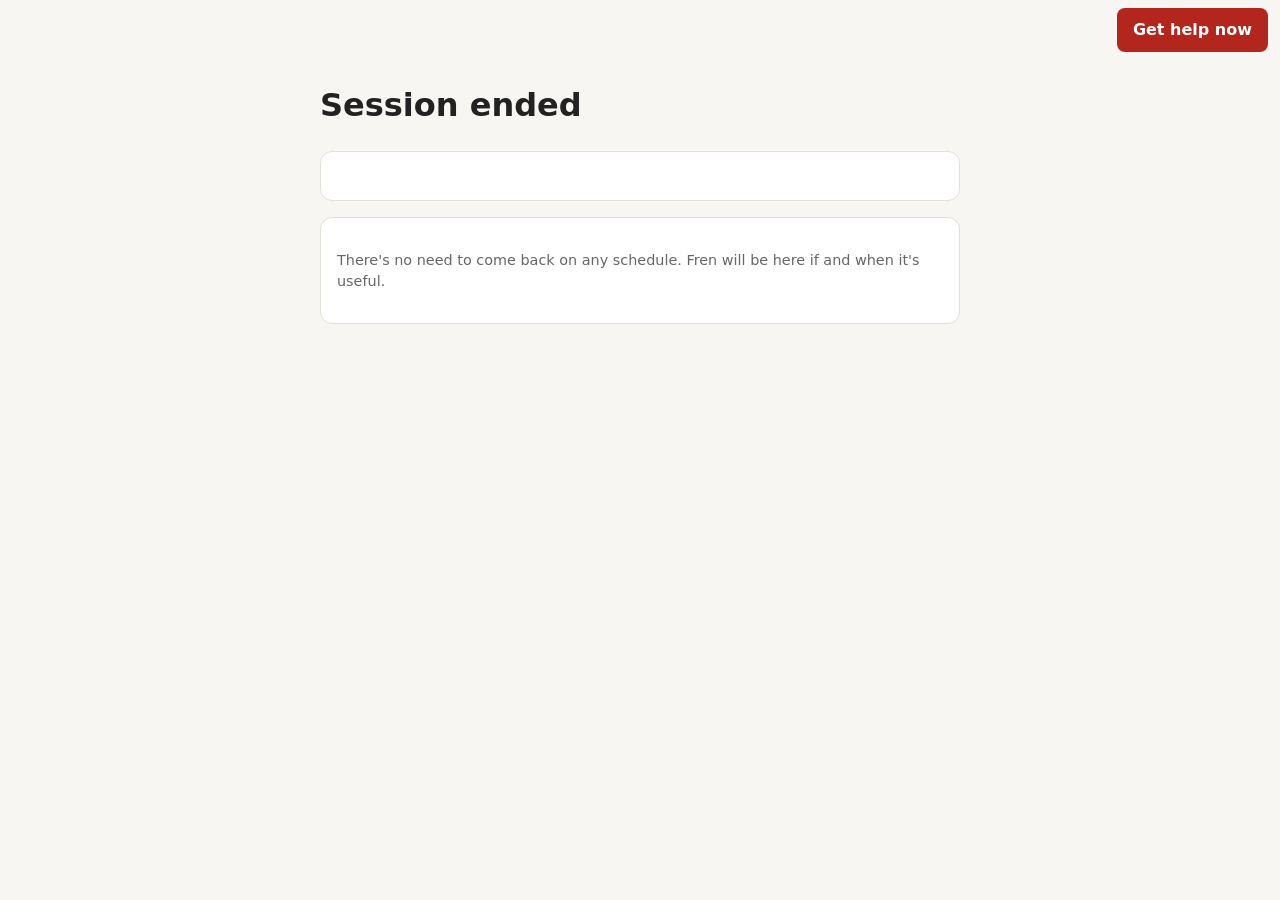
==== static/close.html @ 87d89432 "Add Fren session state machine with server-enforced limits Fixed stages (checkin, focus, reflection," ====
<!doctype html>
<html lang="en">
<head>
  <meta charset="utf-8">
  <meta name="viewport" content="width=device-width, initial-scale=1">
  <title>Fren - Session ended</title>
  <link rel="stylesheet" href="/static/style.css">
</head>
<body>
  <!-- "Get help now": every Fren page includes this exact link. -->
  <a class="help-button" href="/help">Get help now</a>

  <main>
    <h1>Session ended</h1>

    <section class="card">
      <p id="closing-message"></p>
      <p id="crisis-link" hidden>
        <a class="button" href="/help">See support options</a>
      </p>
    </section>

    <section class="card" id="plan-card" hidden>
      <h2>Your small plan</h2>
      <p id="plan-text"></p>
    </section>

    <section class="card">
      <p id="next-session"></p>
      <p class="muted">
        There's no need to come back on any schedule. Fren will be here if
        and when it's useful.
      </p>
    </section>
  </main>

  <script src="/static/common.js"></script>
  <script>
    async function setup() {
      const result = await api("/api/status");
      if (!result.ok) return;
      const status = result.data;
      showDevWarnings(status.dev_warnings);

      if (status.open_session) {
        window.location.href = "/session";  // still in a session
        return;
      }

      const last = status.last_session;
      if (last) {
        document.getElementById("closing-message").textContent = last.closing_message;
        document.getElementById("crisis-link").hidden = last.end_reason !== "crisis";
        if (last.plan_text) {
          document.getElementById("plan-text").textContent = last.plan_text;
          document.getElementById("plan-card").hidden = false;
        }
      }

      document.getElementById("next-session").textContent = status.next_available_at
        ? "Your next session can start from " + formatDateTime(status.next_available_at) + "."
        : "You can start a new session whenever you like.";
    }

    setup();
  </script>
</body>
</html>
---- static/style.css ----
/* Fren styles - deliberately plain and calm. */

/* Anything with the "hidden" attribute stays hidden, whatever other rules say. */
[hidden] { display: none !important; }

body {
  font-family: system-ui, -apple-system, "Segoe UI", sans-serif;
  background: #f7f6f2;
  color: #222;
  margin: 0;
  line-height: 1.5;
}

main {
  max-width: 640px;
  margin: 0 auto;
  padding: 8px 16px 32px;
}

a { color: #1f5f8b; }

/* The "Get help now" button: on every page. It sits at the top-right and
   stays in view while scrolling ("sticky"), without covering the page when
   it first loads. */
.help-button {
  position: sticky;
  top: 8px;
  z-index: 1000;
  display: block;
  width: fit-content;
  margin: 8px 12px 0 auto;
  background: #b3261e;
  color: #fff;
  padding: 10px 16px;
  border-radius: 8px;
  font-weight: bold;
  text-decoration: none;
}
.help-button:hover,
.help-button:focus { background: #8c1d18; outline: 3px solid #f2b8b5; }

/* The help / crisis message page */
.help-page h1 { font-size: 1.6rem; }
.help-urgent { font-size: 1.2rem; }
.help-list li { margin-bottom: 12px; }

/* ---- Shared page pieces ---- */
.dev-banner {
  background: #b3261e; color: #fff; padding: 8px 16px;
  font-weight: bold; text-align: center;
}
.card {
  background: #fff; border: 1px solid #e2dfd6; border-radius: 12px;
  padding: 16px; margin: 16px 0;
}
.notice { background: #fff4e5; border: 1px solid #f0c27b; border-radius: 8px; padding: 10px 12px; }
.muted { color: #666; font-size: 0.9rem; }
button, .button {
  font: inherit; background: #1f5f8b; color: #fff; border: 0;
  border-radius: 8px; padding: 10px 18px; cursor: pointer;
}
button.secondary { background: #e8e5dc; color: #222; }
button:disabled { opacity: 0.5; cursor: not-allowed; }
textarea, input[type="text"] {
  font: inherit; width: 100%; box-sizing: border-box;
  padding: 10px; border: 1px solid #c9c5ba; border-radius: 8px;
}
fieldset { border: 0; padding: 0; margin: 0 0 16px; }
legend { font-weight: bold; margin-bottom: 8px; }
.choices label { display: block; margin: 6px 0; }

/* Mood scale: five buttons in a row */
.mood-scale { display: flex; gap: 8px; flex-wrap: wrap; }
.mood-scale label {
  flex: 1 1 80px; text-align: center; background: #fff;
  border: 2px solid #e2dfd6; border-radius: 10px; padding: 10px 4px; cursor: pointer;
}
.mood-scale input { display: block; margin: 0 auto 4px; }
.mood-scale label:has(input:checked) { border-color: #1f5f8b; }

/* ---- Session page ---- */
.progress { list-style: none; display: flex; gap: 4px; padding: 0; margin: 0 0 8px; }
.progress li {
  flex: 1; text-align: center; font-size: 0.75rem; padding: 6px 2px;
  background: #e8e5dc; border-radius: 6px; color: #555;
}
.progress li.done { background: #c7dbe8; }
.progress li.current { background: #1f5f8b; color: #fff; font-weight: bold; }
.limits { display: flex; justify-content: space-between; margin-bottom: 12px; }
.transcript { display: flex; flex-direction: column; gap: 8px; margin-bottom: 12px; }
.bubble { padding: 10px 12px; border-radius: 12px; max-width: 85%; white-space: pre-wrap; }
.bubble.fren { background: #fff; border: 1px solid #e2dfd6; align-self: flex-start; }
.bubble.user { background: #dcebf5; align-self: flex-end; }
.row { display: flex; gap: 8px; margin-top: 8px; }
.crisis-box { border: 2px solid #b3261e; }
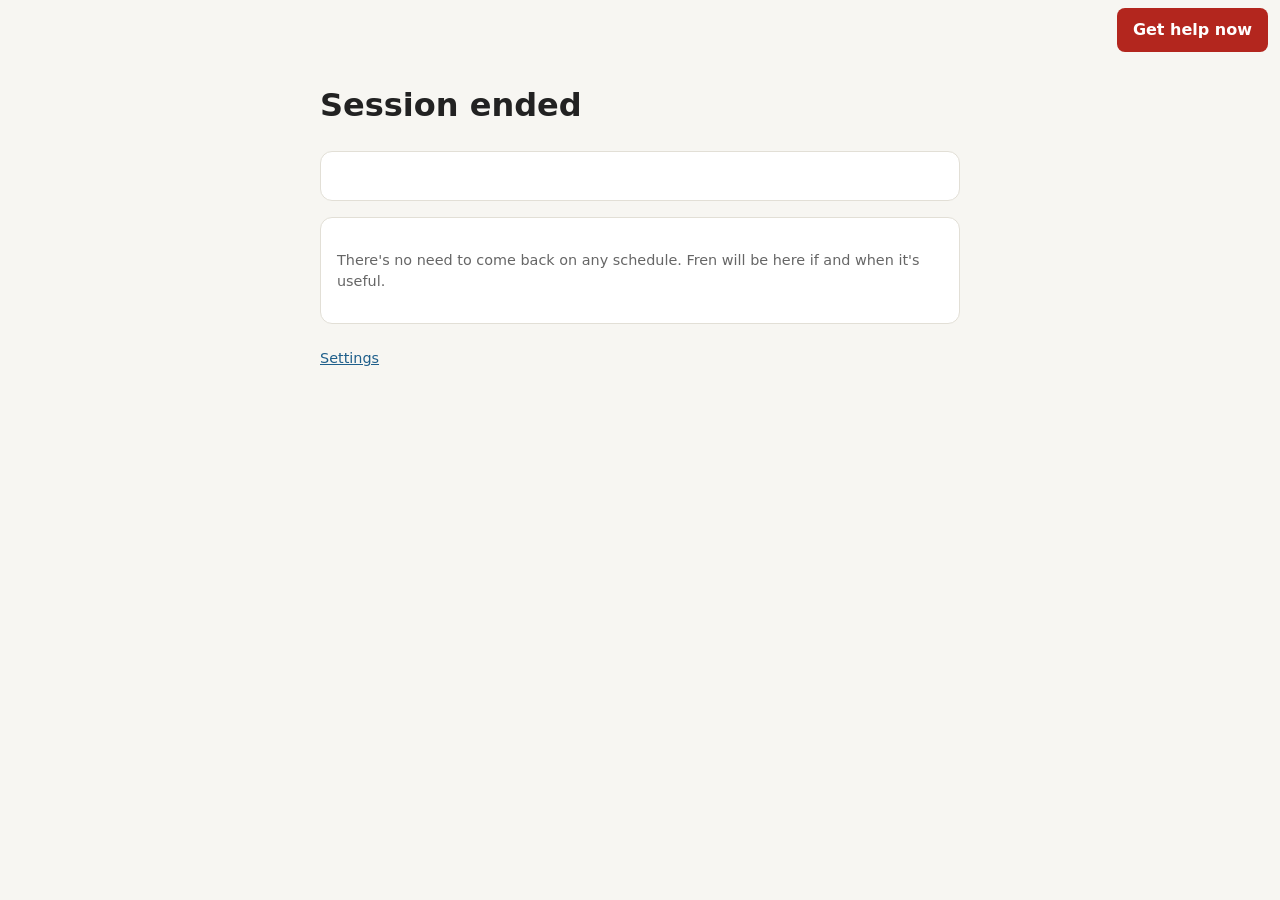
==== commit f540b6c5: "Add Fren settings: gap, data export and delete all my data Settings page linked from every participa" ====
--- a/static/close.html
+++ b/static/close.html
@@ -25,6 +25,22 @@
       <p id="plan-text"></p>
     </section>
 
+    <!-- Shown only when Fren suggests a longer gap (see app/taper.py) -->
+    <section class="card" id="taper-card" hidden>
+      <h2>A longer gap?</h2>
+      <p>
+        Your check-ins have been steady or improving over your last few sessions.
+        Would you like to make the gap between sessions longer, from
+        <strong id="taper-current"></strong> to <strong id="taper-suggested"></strong>?
+      </p>
+      <p class="muted">It's completely up to you. You can change it again in Settings.</p>
+      <div class="row">
+        <button type="button" id="taper-yes">Yes, make it longer</button>
+        <button type="button" class="secondary" id="taper-no">No, keep it as it is</button>
+      </div>
+      <p class="muted" id="taper-done" hidden></p>
+    </section>
+
     <section class="card">
       <p id="next-session"></p>
       <p class="muted">
@@ -32,6 +48,7 @@
         and when it's useful.
       </p>
     </section>
+    <p class="page-footer"><a href="/settings">Settings</a></p>
   </main>
 
   <script src="/static/common.js"></script>
@@ -57,9 +74,20 @@
         }
       }
 
-      document.getElementById("next-session").textContent = status.next_available_at
-        ? "Your next session can start from " + formatDateTime(status.next_available_at) + "."
+      showNextSession(status.next_available_at);
+      setUpTaperCard(status.taper_suggestion);
+    }
+
+    function showNextSession(nextAvailableAt) {
+      document.getElementById("next-session").textContent = nextAvailableAt
+        ? "Your next session can start from " + formatDateTime(nextAvailableAt) + "."
         : "You can start a new session whenever you like.";
+    }
+
+    // After a yes/no on the longer gap, the next session time may change.
+    async function onTaperAnswered() {
+      const result = await api("/api/status");
+      if (result.ok) showNextSession(result.data.next_available_at);
     }
 
     setup();
--- a/static/style.css
+++ b/static/style.css
@@ -93,3 +93,15 @@
 .bubble.user { background: #dcebf5; align-self: flex-end; }
 .row { display: flex; gap: 8px; margin-top: 8px; }
 .crisis-box { border: 2px solid #b3261e; }
+
+/* Reach-out panel */
+#reach-out-panel h2 { margin-top: 0; font-size: 1.2rem; }
+#reach-out-panel label { display: block; margin-top: 12px; }
+#reach-out-panel .choices label { margin-top: 6px; }
+#reach-out-panel fieldset { margin-top: 16px; }
+
+/* Settings */
+.page-footer { margin-top: 24px; font-size: 0.9rem; }
+a.button { display: inline-block; text-decoration: none; }
+button.danger { background: #b3261e; }
+.danger-zone { border-color: #e6b3b0; }
